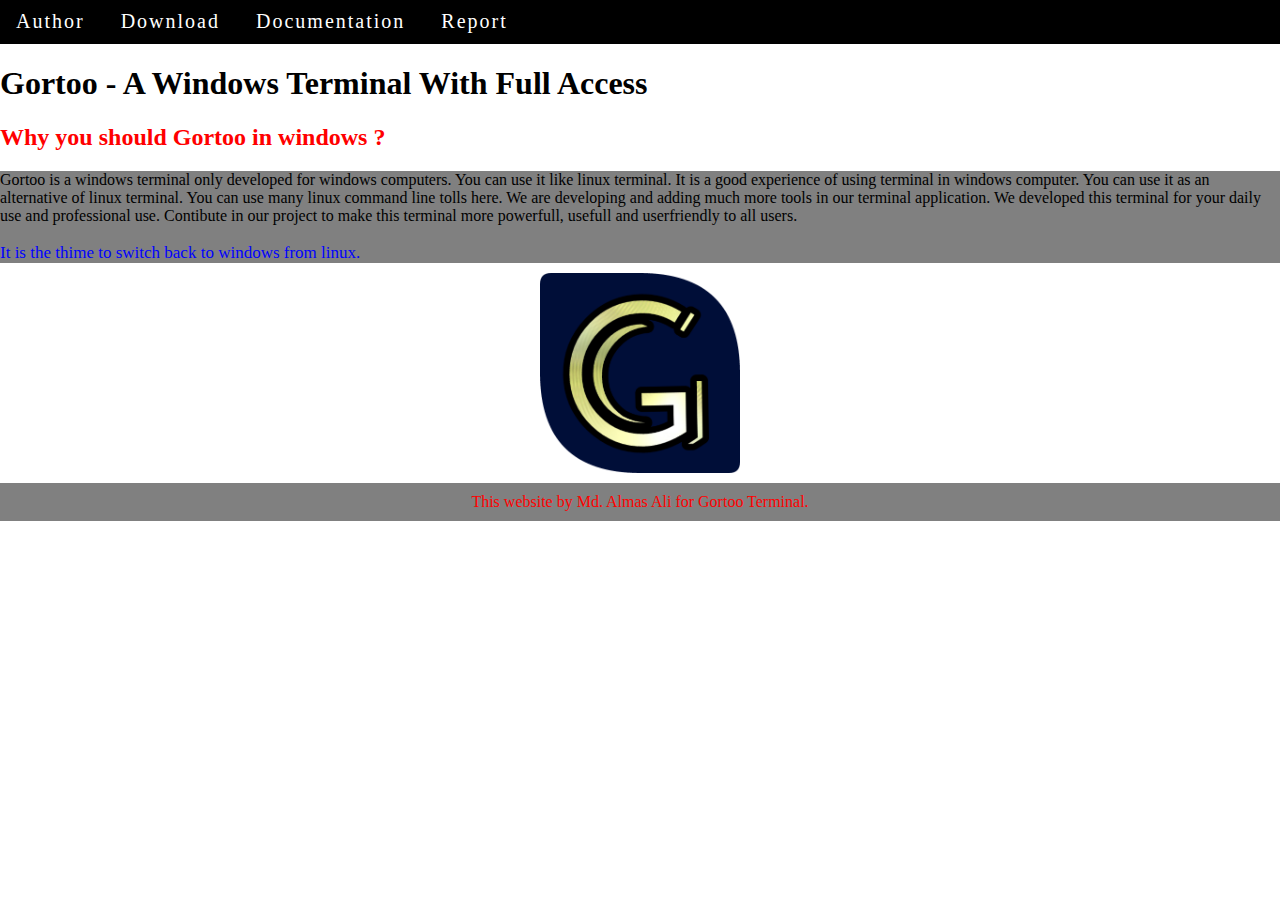
==== index.html @ b164d96a "Added pages and css and more contents in site." ====
<DOCTYPE html>
<html lang="en">
<head>
	<title>Gortoo</title>
	<meta charset="utf-8">
	<link rel="stylesheet" type="text/css" href="style/style.css">
</head>
<body>
	<div class="nav">
		<ul class="index">
			<li class="menu"><a href="pages/author.html">Author</a></li>
			<li class="menu"><a href="pages/download.html">Download</a></li>
			<li class="menu"><a href="pages/documentation.html">Documentation</a></li>
			<li class="menu"><a href="pages/report.html">Report</a></li>
		</ul>
	</div>
		<h1>Gortoo - A Windows Terminal With Full Access</h1>
		<h2 id="h2_1">Why you should Gortoo in windows ?</h2>
		<div class="d_1">
			Gortoo is a windows terminal only developed for windows computers. You can use it like linux terminal. It is a good experience of using terminal in windows computer. You can use it as an alternative of linux terminal. You can use many linux command line tolls here. We are developing and adding much more tools in our terminal application. We developed this terminal for your daily use and professional use. Contibute in our project to make this terminal more powerfull, usefull and userfriendly to all users.<br>
			<br>
			<div class="final_c">It is the thime to switch back to windows from linux.</div>
		</div>
	<img class="Gortoo_Logo" src="img/Gortoo_Logo_01.png">

	<footer>This website by Md. Almas Ali for Gortoo Terminal.</footer>
</body>
</html>
---- style/style.css ----
#h2_1{
	color: red;
}

.d_1{
	background-color: black;
	background-attachment: fixed;
	background: gray;
	color: black;
}

body{
	background: white;
	margin: 0;
}

a{
	text-decoration: none;
	letter-spacing: 2px;
	color: white;
	margin: 0 16px;
	font-size: 20px;
	/*text-align: left;*/
}

.menu{
	display: inline;
}

.menu:hover{
	background-color: black;
	background: green;
	/*color: red;*/
	/*font-size: 3em;*/

}

.menu:active{
	font-size: 18px;
}

.index{
	background: black;
	color: black;
	margin: 0;
	height: 24px;
	list-style-type: none;
	padding: 10px 0;
	width: 50%;
	margin-right: 0;
	display: inline;
}

.nav{
	background: black;
	height: 24px;
	padding: 10px 0;

}

.final_c{
	color: blue;
	font-size: 17px;
}

footer{
	text-align: center;
	margin-top: bottom;
	padding: 10px;
	color: red;
	background-color: gray;
	font-size: auto;
}

.Gortoo_Logo{
	padding: 10px;
	display: block;
	height: 200px;
	width: 200px;
	margin-left: auto;
	margin-right: auto;
}
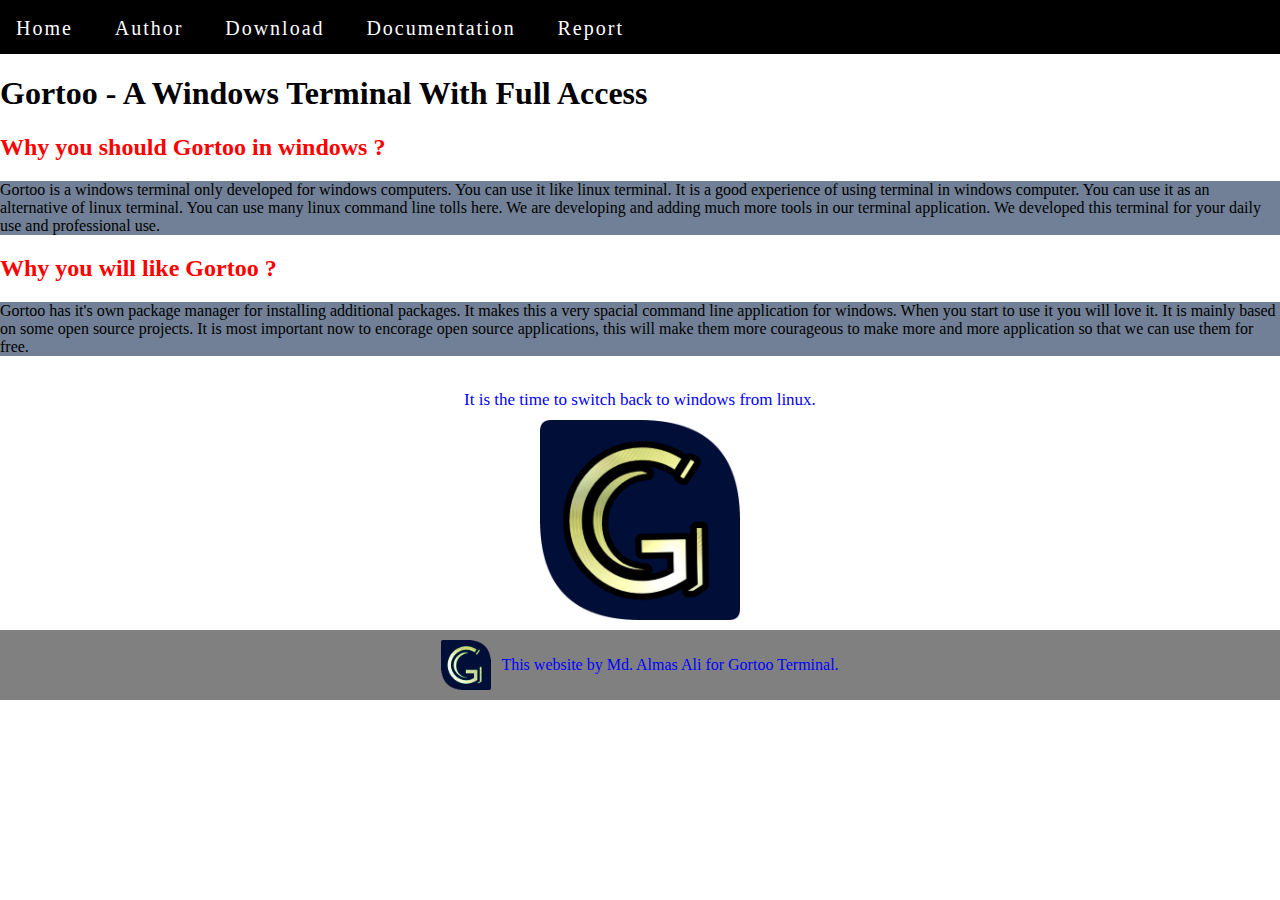
==== commit 2dd1e56e: "added more image and updated download page, author page, index page." ====
--- a/index.html
+++ b/index.html
@@ -1,28 +1,35 @@
 <DOCTYPE html>
 <html lang="en">
 <head>
-	<title>Gortoo</title>
+	<title>Gortoo [Home]</title>
 	<meta charset="utf-8">
 	<link rel="stylesheet" type="text/css" href="style/style.css">
 </head>
 <body>
 	<div class="nav">
 		<ul class="index">
+			<li class="menu"><a href="index.html">Home</a></li>
 			<li class="menu"><a href="pages/author.html">Author</a></li>
 			<li class="menu"><a href="pages/download.html">Download</a></li>
 			<li class="menu"><a href="pages/documentation.html">Documentation</a></li>
 			<li class="menu"><a href="pages/report.html">Report</a></li>
 		</ul>
 	</div>
-		<h1>Gortoo - A Windows Terminal With Full Access</h1>
-		<h2 id="h2_1">Why you should Gortoo in windows ?</h2>
-		<div class="d_1">
-			Gortoo is a windows terminal only developed for windows computers. You can use it like linux terminal. It is a good experience of using terminal in windows computer. You can use it as an alternative of linux terminal. You can use many linux command line tolls here. We are developing and adding much more tools in our terminal application. We developed this terminal for your daily use and professional use. Contibute in our project to make this terminal more powerfull, usefull and userfriendly to all users.<br>
-			<br>
-			<div class="final_c">It is the thime to switch back to windows from linux.</div>
-		</div>
+	<h1>Gortoo - A Windows Terminal With Full Access</h1>
+	<h2 class="h2_1">Why you should Gortoo in windows ?</h2>
+	<div>
+		<p class="d_1">
+		Gortoo is a windows terminal only developed for windows computers. You can use it like linux terminal. It is a good experience of using terminal in windows computer. You can use it as an alternative of linux terminal. You can use many linux command line tolls here. We are developing and adding much more tools in our terminal application. We developed this terminal for your daily use and professional use.</p>
+		<h2 class="h2_1">Why you will like Gortoo ?</h2>
+		<p class="d_1">Gortoo has it's own package manager for installing additional packages. It makes this a very spacial command line application for windows. When you start to use it you will love it. It is mainly based on some open source projects. It is most important now to encorage open source applications, this will make them more courageous to make more and more application so that we can use them for free.</p>
+		<br>
+		<div class="final_c">It is the time to switch back to windows from linux.</div>
+	</div>
 	<img class="Gortoo_Logo" src="img/Gortoo_Logo_01.png">
 
-	<footer>This website by Md. Almas Ali for Gortoo Terminal.</footer>
+	<footer>
+		<img class="footer_logo_1" src="img/Gortoo_logo.ico">
+		<p class="footer_text">This website by Md. Almas Ali for Gortoo Terminal.</p>
+	</footer>
 </body>
 </html>--- a/style/style.css
+++ b/style/style.css
@@ -1,17 +1,19 @@
-#h2_1{
+.h2_1{
 	color: red;
 }
 
 .d_1{
 	background-color: black;
 	background-attachment: fixed;
-	background: gray;
+	background: #718096;
 	color: black;
 }
 
 body{
 	background: white;
 	margin: 0;
+	background-image: url('../img/img.png');
+	background-repeat: no-repeat;
 }
 
 a{
@@ -45,31 +47,48 @@
 	margin: 0;
 	height: 24px;
 	list-style-type: none;
-	padding: 10px 0;
+	padding: 7px 0;
 	width: 50%;
 	margin-right: 0;
-	display: inline;
+	display: flex;
+	justify-content: space-between;
+	flex-wrap: ;
 }
 
 .nav{
 	background: black;
-	height: 24px;
+	height: 34px;
 	padding: 10px 0;
 
 }
 
 .final_c{
+	text-align: center;
 	color: blue;
 	font-size: 17px;
 }
 
 footer{
+	display: flex;
 	text-align: center;
 	margin-top: bottom;
 	padding: 10px;
-	color: red;
 	background-color: gray;
 	font-size: auto;
+	justify-content: center;
+}
+
+.footer_logo_1{
+	height: 50px;
+	width: 50px;
+	padding-right: 10px;
+}
+
+.footer_text{
+
+	display: center;
+	color: blue;
+
 }
 
 .Gortoo_Logo{
@@ -79,4 +98,4 @@
 	width: 200px;
 	margin-left: auto;
 	margin-right: auto;
-}+}
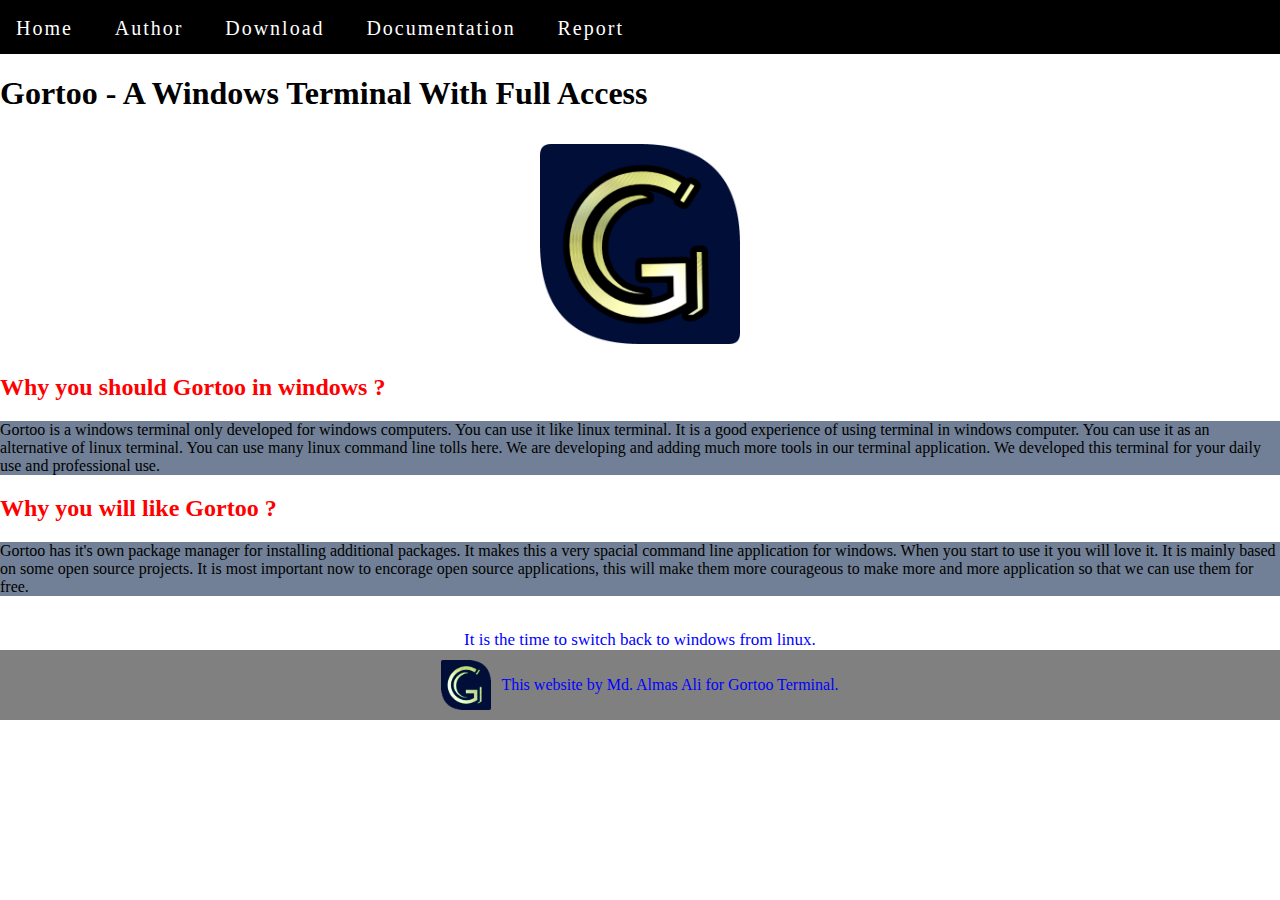
==== commit 1253a5c7: "Configured report page and much more." ====
--- a/index.html
+++ b/index.html
@@ -16,6 +16,7 @@
 		</ul>
 	</div>
 	<h1>Gortoo - A Windows Terminal With Full Access</h1>
+	<img class="Gortoo_Logo" src="img/Gortoo_Logo_01.png">
 	<h2 class="h2_1">Why you should Gortoo in windows ?</h2>
 	<div>
 		<p class="d_1">
@@ -25,7 +26,6 @@
 		<br>
 		<div class="final_c">It is the time to switch back to windows from linux.</div>
 	</div>
-	<img class="Gortoo_Logo" src="img/Gortoo_Logo_01.png">
 
 	<footer>
 		<img class="footer_logo_1" src="img/Gortoo_logo.ico">
--- a/style/style.css
+++ b/style/style.css
@@ -85,10 +85,8 @@
 }
 
 .footer_text{
-
 	display: center;
 	color: blue;
-
 }
 
 .Gortoo_Logo{
